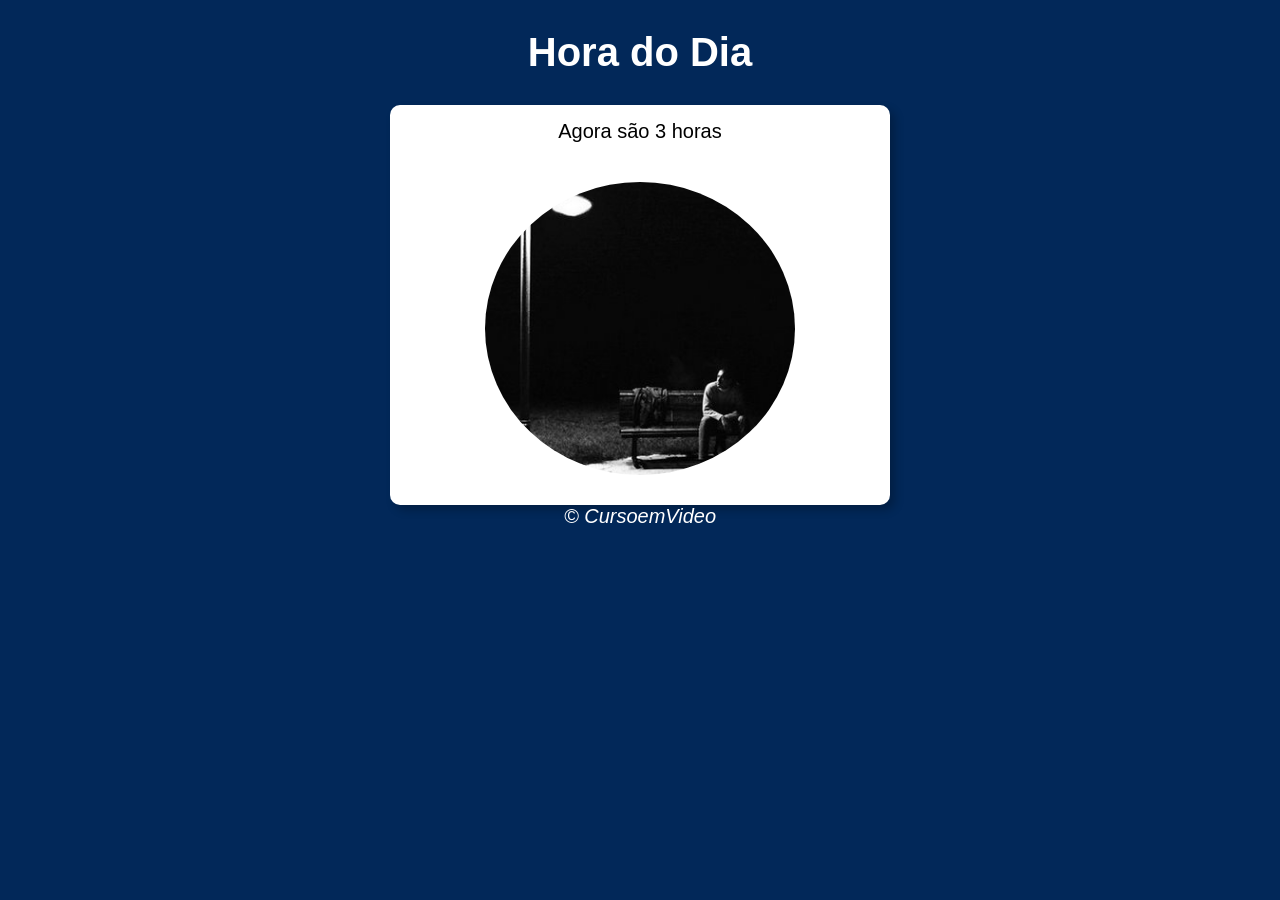
==== CursoJS/aula12ex/modelo.html @ 5ca55d13 "Exercicio 013" ====
<!DOCTYPE html>
<html lang="pt-br">
<head>
    <meta charset="UTF-8">
    <meta http-equiv="X-UA-Compatible" content="IE=edge">
    <meta name="viewport" content="width=device-width, initial-scale=1.0">
    <title>Modelo de Exercicio</title>
    <link rel="stylesheet" href="style.css">
</head>
<body>
    <header>
        <h1>Hora do Dia</h1>
    </header>

    <section>
        <div class="hr">
            <p id="hr"></p>
        </div>
        
        <div class="image">
            <img src="images/manha.jpg"  class="image_p img_manha" style="display:none ;">

            <img src="images/tarde.jpg"  class="image_p img_tarde" style="display:none ;">

            <img src="images/noite.webp" class="image_p img_noite" style="display:none;">

            <img src="images/madrugada.jpg" class="image_p img_madrugada" style="display:none;">
        </div>
    </section>

    <footer>
        <p>&copy; CursoemVideo</p>
    </footer>

    <script src="index.js"></script>
</body>
</html>
---- CursoJS/aula12ex/style.css ----
*{
    padding: 0;
    margin: 0;
    box-sizing: border-box;
}

body{
    height: 100vh;
    background-color: rgb(15, 202, 202);
    font:normal 15pt arial;
    color: white;
}

header{
    text-align: center;
    padding: 30px;
}

section{
    background: white;
    border-radius: 10px;
    padding: 15px;
    width: 500px;
    margin: auto;
    color: black;
    box-shadow: 5px 5px 10px rgba(0, 0, 0, 0.247);
    height: 400px;
}

.hr{
    display: flex;
}

#hr{
    margin: auto;
}
.image{
    width: 100%;
    height: 100%;
    display: flex;
}

img{
    height: 90%;
}

.image_p{
    padding: 20px;
    object-fit: cover;
    margin: auto;
    width: 350px;
    border-radius: 100%;
}

footer{
    text-align: center;
    font-style: italic;
}
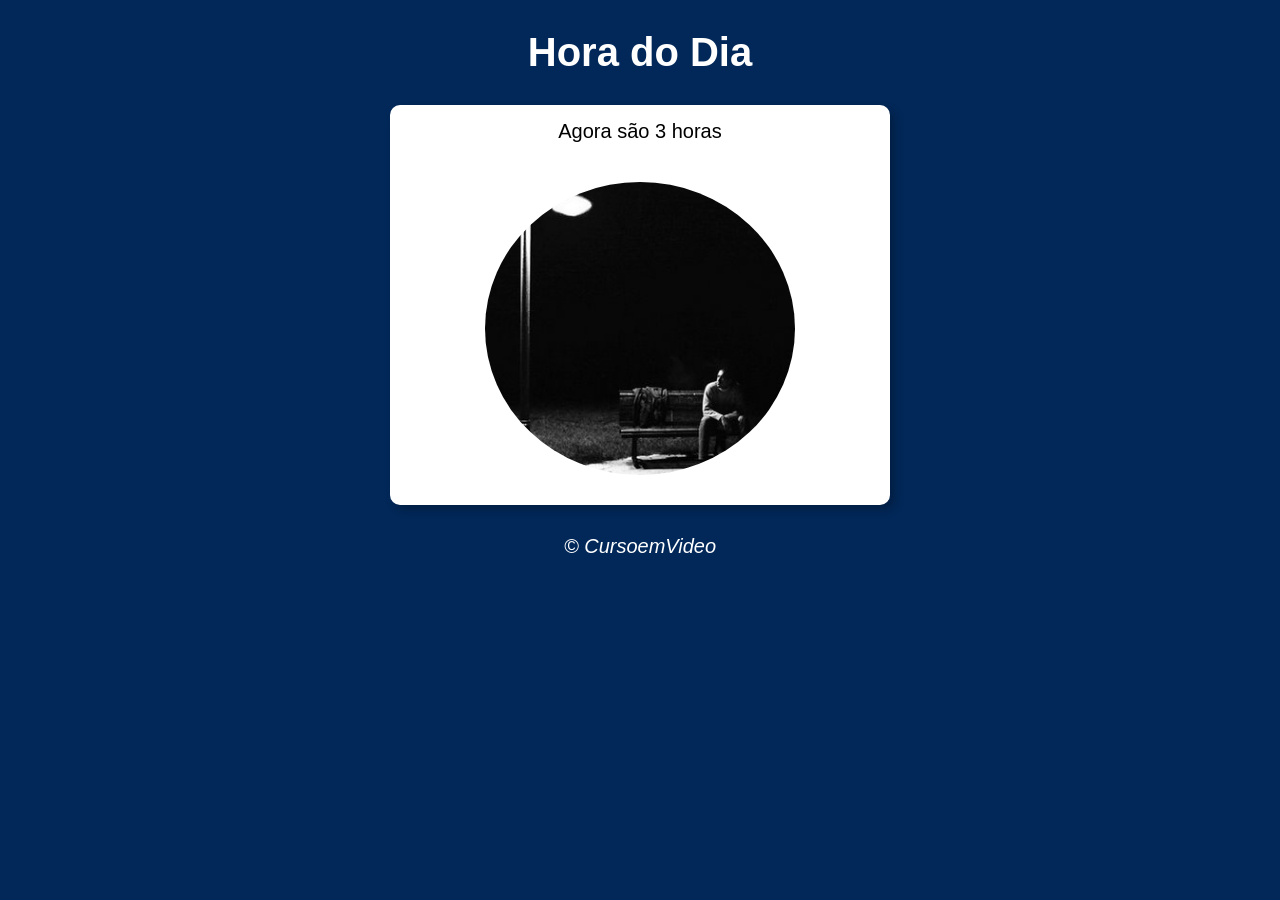
==== commit cfef2596: "Exercicio" ====
--- a/CursoJS/aula12ex/modelo.html
+++ b/CursoJS/aula12ex/modelo.html
@@ -19,11 +19,8 @@
         
         <div class="image">
             <img src="images/manha.jpg"  class="image_p img_manha" style="display:none ;">
-
             <img src="images/tarde.jpg"  class="image_p img_tarde" style="display:none ;">
-
             <img src="images/noite.webp" class="image_p img_noite" style="display:none;">
-
             <img src="images/madrugada.jpg" class="image_p img_madrugada" style="display:none;">
         </div>
     </section>
@@ -32,6 +29,6 @@
         <p>&copy; CursoemVideo</p>
     </footer>
 
-    <script src="index.js"></script>
+    <script src="Js/index.js"></script>
 </body>
 </html>
--- a/CursoJS/aula12ex/style.css
+++ b/CursoJS/aula12ex/style.css
@@ -55,4 +55,5 @@
 footer{
     text-align: center;
     font-style: italic;
+    padding: 30px;
 }
